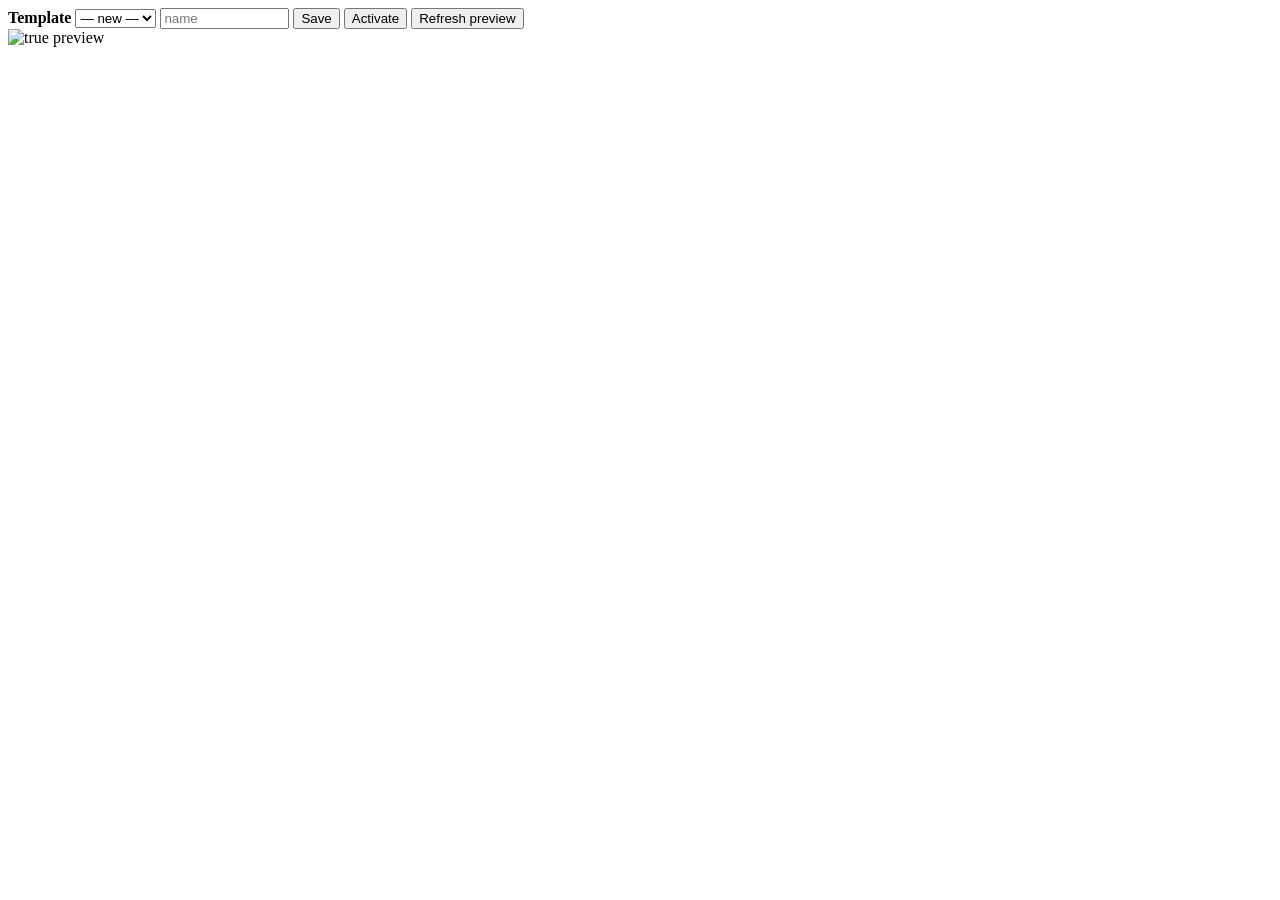
==== crates/ht32-panel-daemon/templates/editor.html @ 507dcf94 "feat(editor): client-side approximate widget renderer Implement window.renderWidget in widgets.js (I" ====
<!doctype html>
<html lang="en">
<head>
  <meta charset="utf-8"><meta name="viewport" content="width=device-width, initial-scale=1">
  <title>HT32 Template Editor</title>
  <link rel="stylesheet" href="/editor/editor.css">
  <!-- Script order matters: widgets.js exposes window.renderWidget; editor.js
       calls it and defines window.editor; Alpine.js scans x-data="editor()" last.
       All three are classic `defer` scripts — deferred scripts execute in strict
       document order, so each is ready before the next initialises. -->
  <script src="/editor/widgets.js" defer></script>
  <script src="/editor/editor.js" defer></script>
  <!-- Alpine.js is vendored + embedded (no CDN, no SRI risk, works offline) -->
  <script src="/editor/alpine.js" defer></script>
</head>
<body>
  <div class="editor" x-data="editor()">
    <div class="topbar">
      <strong>Template</strong>
      <select x-model="name" @change="load()">
        <option value="">— new —</option>
        <template x-for="t in templates" :key="t"><option :value="t" x-text="t"></option></template>
      </select>
      <input x-model="name" placeholder="name" size="14">
      <button @click="save()">Save</button>
      <button @click="activate()">Activate</button>
      <button @click="refreshTruth()">Refresh preview</button>
      <span x-text="status"></span>
    </div>

    <div class="palette">
      <template x-for="k in schema.kinds" :key="k">
        <button @click="addWidget(k)" x-text="'+ ' + k"></button>
      </template>
    </div>

    <div class="canvaswrap">
      <div class="device" :style="deviceStyle()">
        <template x-for="(w,i) in spec.widgets" :key="w.id">
          <div class="widget" :class="{selected: i===sel}" @mousedown="select(i)"
               :style="widgetStyle(w)"></div>
        </template>
      </div>
      <img class="device" :src="truthSrc" :style="deviceStyle()" alt="true preview">
    </div>

    <div class="props" x-show="sel!==null" x-data>
      <template x-if="sel!==null">
        <div>
          <label>id <input x-model="spec.widgets[sel].id"></label>
          <label>x <input type="number" x-model.number="spec.widgets[sel].rect.x" @input="refreshTruth()"></label>
          <label>y <input type="number" x-model.number="spec.widgets[sel].rect.y" @input="refreshTruth()"></label>
          <label>w <input type="number" x-model.number="spec.widgets[sel].rect.w" @input="refreshTruth()"></label>
          <label>h <input type="number" x-model.number="spec.widgets[sel].rect.h" @input="refreshTruth()"></label>

          <!-- bar/gauge numeric binding -->
          <template x-if="['bar','gauge'].includes(spec.widgets[sel].kind)">
            <label>source
              <select x-model="spec.widgets[sel].value" @change="refreshTruth(); renderAll()">
                <template x-for="s in schema.number_sources" :key="s"><option :value="s" x-text="s"></option></template>
              </select>
            </label>
          </template>

          <!-- text source -->
          <template x-if="spec.widgets[sel].kind==='text'">
            <label>text source
              <select x-model="spec.widgets[sel].value.src" @change="refreshTruth(); renderAll()">
                <template x-for="s in schema.text_sources" :key="s"><option :value="s" x-text="s"></option></template>
              </select>
            </label>
          </template>

          <button @click="spec.widgets.splice(sel,1); sel=null; refreshTruth(); renderAll()">Delete widget</button>
        </div>
      </template>
    </div>
  </div>
</body>
</html>
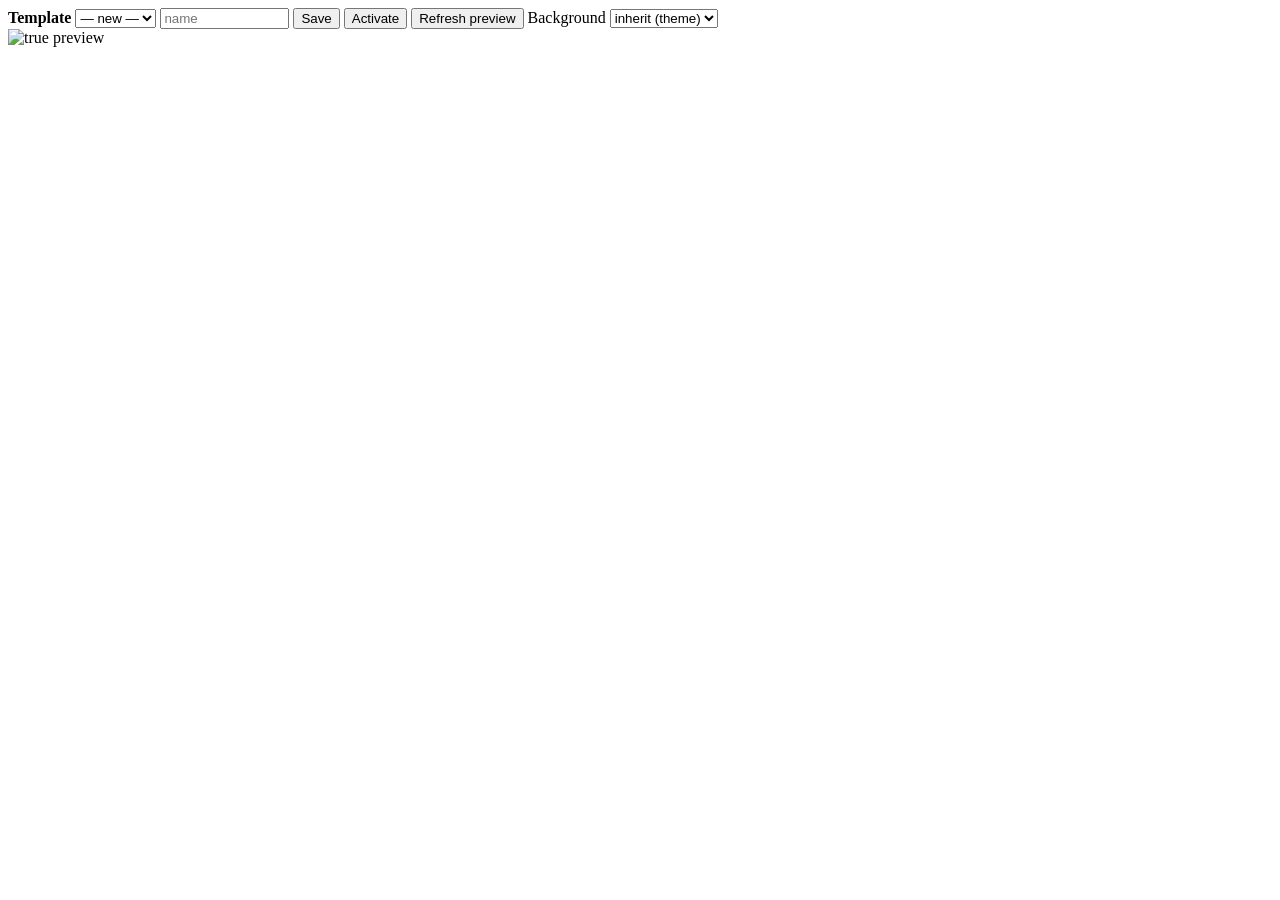
==== commit d867f5a8: "feat(template): per-template custom solid background colour" ====
--- a/crates/ht32-panel-daemon/templates/editor.html
+++ b/crates/ht32-panel-daemon/templates/editor.html
@@ -25,6 +25,18 @@
       <button @click="save()">Save</button>
       <button @click="activate()">Activate</button>
       <button @click="refreshTruth()">Refresh preview</button>
+      <!-- Top-level background colour (edits spec.background, not a widget). Always
+           visible regardless of widget selection. inherit = use theme background. -->
+      <label class="bgctl">Background
+        <select @change="setBgSlot($event.target.value)">
+          <option value="inherit" :selected="bgSelectVal() === 'inherit'">inherit (theme)</option>
+          <template x-for="s in schema.theme_slots" :key="s"><option :value="s" x-text="s" :selected="bgSelectVal() === s"></option></template>
+          <option value="custom" :selected="bgSelectVal() === 'custom'">custom…</option>
+        </select>
+        <template x-if="bgIsCustom()">
+          <input type="color" :value="bgHex()" @input="setBgHex($event.target.value)">
+        </template>
+      </label>
       <span x-text="status"></span>
     </div>
 
@@ -37,38 +49,197 @@
     <div class="canvaswrap">
       <div class="device" :style="deviceStyle()">
         <template x-for="(w,i) in spec.widgets" :key="w.id">
-          <div class="widget" :class="{selected: i===sel}" @mousedown="select(i)"
-               :style="widgetStyle(w)"></div>
+          <div class="widget" :class="{selected:i===sel, warn: warnIds.includes(w.id)}"
+               @mousedown="startDrag(i,$event,'move')" :style="widgetStyle(w)">
+            <span class="handle" @mousedown.stop="startDrag(i,$event,'resize')"></span>
+          </div>
         </template>
       </div>
       <img class="device" :src="truthSrc" :style="deviceStyle()" alt="true preview">
-    </div>
-
-    <div class="props" x-show="sel!==null" x-data>
+      <div class="warnings" x-show="warnings && warnings.length">
+        <template x-for="wn in warnings" :key="wn.widget_id">
+          <div class="warnrow" x-text="wn.message"></div>
+        </template>
+      </div>
+    </div>
+
+    <!-- Property panel. Gated by a single x-if, but bindings also go through the
+         null-safe `cur` getter (cur?.…) and guarded @input/@change handlers,
+         because Alpine re-evaluates a guarded subtree's child bindings one last
+         time when `sel` flips to null before x-if tears them down. -->
+    <div class="props">
       <template x-if="sel!==null">
         <div>
-          <label>id <input x-model="spec.widgets[sel].id"></label>
-          <label>x <input type="number" x-model.number="spec.widgets[sel].rect.x" @input="refreshTruth()"></label>
-          <label>y <input type="number" x-model.number="spec.widgets[sel].rect.y" @input="refreshTruth()"></label>
-          <label>w <input type="number" x-model.number="spec.widgets[sel].rect.w" @input="refreshTruth()"></label>
-          <label>h <input type="number" x-model.number="spec.widgets[sel].rect.h" @input="refreshTruth()"></label>
-
-          <!-- bar/gauge numeric binding -->
-          <template x-if="['bar','gauge'].includes(spec.widgets[sel].kind)">
+          <label>id <input :value="cur?.id" @input="if(cur) cur.id = $event.target.value"></label>
+          <label>x <input type="number" :value="cur?.rect.x" @input="if(cur){ cur.rect.x = +$event.target.value } refreshTruth(); renderAll()"></label>
+          <label>y <input type="number" :value="cur?.rect.y" @input="if(cur){ cur.rect.y = +$event.target.value } refreshTruth(); renderAll()"></label>
+          <label>w <input type="number" :value="cur?.rect.w" @input="if(cur){ cur.rect.w = +$event.target.value } refreshTruth(); renderAll()"></label>
+          <label>h <input type="number" :value="cur?.rect.h" @input="if(cur){ cur.rect.h = +$event.target.value } refreshTruth(); renderAll()"></label>
+
+          <!-- bar / gauge: numeric source -->
+          <template x-if="['bar','gauge'].includes(cur?.kind)">
             <label>source
-              <select x-model="spec.widgets[sel].value" @change="refreshTruth(); renderAll()">
-                <template x-for="s in schema.number_sources" :key="s"><option :value="s" x-text="s"></option></template>
+              <select @change="if(cur) cur.value = $event.target.value; refreshTruth(); renderAll()">
+                <template x-for="s in schema.number_sources" :key="s"><option :value="s" x-text="s" :selected="cur?.value === s"></option></template>
               </select>
             </label>
           </template>
 
-          <!-- text source -->
-          <template x-if="spec.widgets[sel].kind==='text'">
-            <label>text source
-              <select x-model="spec.widgets[sel].value.src" @change="refreshTruth(); renderAll()">
-                <template x-for="s in schema.text_sources" :key="s"><option :value="s" x-text="s"></option></template>
+          <!-- Part B: colour controls for bar (fill, bg) -->
+          <template x-if="cur?.kind==='bar'">
+            <div>
+              <label>fill
+                <select @change="setColorSlot('fill', $event.target.value)">
+                  <template x-for="s in schema.theme_slots" :key="s"><option :value="s" x-text="s" :selected="colorSelectVal('fill') === s"></option></template>
+                  <option value="custom" :selected="colorSelectVal('fill') === 'custom'">custom…</option>
+                </select>
+                <template x-if="colorIsCustom('fill')">
+                  <input type="color" :value="colorHex('fill')" @input="setColorHex('fill', $event.target.value)">
+                </template>
+              </label>
+              <label>bg
+                <select @change="setColorSlot('bg', $event.target.value)">
+                  <template x-for="s in schema.theme_slots" :key="s"><option :value="s" x-text="s" :selected="colorSelectVal('bg') === s"></option></template>
+                  <option value="custom" :selected="colorSelectVal('bg') === 'custom'">custom…</option>
+                </select>
+                <template x-if="colorIsCustom('bg')">
+                  <input type="color" :value="colorHex('bg')" @input="setColorHex('bg', $event.target.value)">
+                </template>
+              </label>
+            </div>
+          </template>
+
+          <!-- Part B: colour controls for gauge (color, track) -->
+          <template x-if="cur?.kind==='gauge'">
+            <div>
+              <label>color
+                <select @change="setColorSlot('color', $event.target.value)">
+                  <template x-for="s in schema.theme_slots" :key="s"><option :value="s" x-text="s" :selected="colorSelectVal('color') === s"></option></template>
+                  <option value="custom" :selected="colorSelectVal('color') === 'custom'">custom…</option>
+                </select>
+                <template x-if="colorIsCustom('color')">
+                  <input type="color" :value="colorHex('color')" @input="setColorHex('color', $event.target.value)">
+                </template>
+              </label>
+              <label>track
+                <select @change="setColorSlot('track', $event.target.value)">
+                  <template x-for="s in schema.theme_slots" :key="s"><option :value="s" x-text="s" :selected="colorSelectVal('track') === s"></option></template>
+                  <option value="custom" :selected="colorSelectVal('track') === 'custom'">custom…</option>
+                </select>
+                <template x-if="colorIsCustom('track')">
+                  <input type="color" :value="colorHex('track')" @input="setColorHex('track', $event.target.value)">
+                </template>
+              </label>
+            </div>
+          </template>
+
+          <!-- Part B: colour controls for sparkline (color_a, color_b, bg) -->
+          <template x-if="cur?.kind==='sparkline'">
+            <div>
+              <label>color a
+                <select @change="setColorSlot('color_a', $event.target.value)">
+                  <template x-for="s in schema.theme_slots" :key="s"><option :value="s" x-text="s" :selected="colorSelectVal('color_a') === s"></option></template>
+                  <option value="custom" :selected="colorSelectVal('color_a') === 'custom'">custom…</option>
+                </select>
+                <template x-if="colorIsCustom('color_a')">
+                  <input type="color" :value="colorHex('color_a')" @input="setColorHex('color_a', $event.target.value)">
+                </template>
+              </label>
+              <label>color b
+                <select @change="setColorSlot('color_b', $event.target.value)">
+                  <template x-for="s in schema.theme_slots" :key="s"><option :value="s" x-text="s" :selected="colorSelectVal('color_b') === s"></option></template>
+                  <option value="custom" :selected="colorSelectVal('color_b') === 'custom'">custom…</option>
+                </select>
+                <template x-if="colorIsCustom('color_b')">
+                  <input type="color" :value="colorHex('color_b')" @input="setColorHex('color_b', $event.target.value)">
+                </template>
+              </label>
+              <label>bg
+                <select @change="setColorSlot('bg', $event.target.value)">
+                  <template x-for="s in schema.theme_slots" :key="s"><option :value="s" x-text="s" :selected="colorSelectVal('bg') === s"></option></template>
+                  <option value="custom" :selected="colorSelectVal('bg') === 'custom'">custom…</option>
+                </select>
+                <template x-if="colorIsCustom('bg')">
+                  <input type="color" :value="colorHex('bg')" @input="setColorHex('bg', $event.target.value)">
+                </template>
+              </label>
+            </div>
+          </template>
+
+          <!-- Part B: colour controls for clock (color) -->
+          <template x-if="cur?.kind==='clock'">
+            <label>color
+              <select @change="setColorSlot('color', $event.target.value)">
+                <template x-for="s in schema.theme_slots" :key="s"><option :value="s" x-text="s" :selected="colorSelectVal('color') === s"></option></template>
+                <option value="custom" :selected="colorSelectVal('color') === 'custom'">custom…</option>
               </select>
+              <template x-if="colorIsCustom('color')">
+                <input type="color" :value="colorHex('color')" @input="setColorHex('color', $event.target.value)">
+              </template>
             </label>
+          </template>
+
+          <!-- Part C: text widget — source + fmt + colour -->
+          <template x-if="cur?.kind==='text'">
+            <div>
+              <label>text source
+                <select @change="setTextSrc($event.target.value)">
+                  <template x-for="s in schema.text_sources" :key="s"><option :value="s" x-text="s" :selected="cur?.value?.src === s"></option></template>
+                </select>
+              </label>
+
+              <!-- literal: free-text input -->
+              <template x-if="cur?.value?.src==='literal'">
+                <label>text
+                  <input type="text" :value="cur?.value?.fmt" @input="if(cur) cur.value.fmt = $event.target.value; refreshTruth(); renderAll()">
+                </label>
+              </template>
+
+              <!-- time: format dropdown -->
+              <template x-if="cur?.value?.src==='time'">
+                <label>format
+                  <select @change="if(cur) cur.value.fmt = $event.target.value; refreshTruth(); renderAll()">
+                    <template x-for="f in schema.time_fmts" :key="f"><option :value="f" x-text="f" :selected="cur?.value?.fmt === f"></option></template>
+                  </select>
+                </label>
+              </template>
+
+              <!-- date: format dropdown -->
+              <template x-if="cur?.value?.src==='date'">
+                <label>format
+                  <select @change="if(cur) cur.value.fmt = $event.target.value; refreshTruth(); renderAll()">
+                    <template x-for="f in schema.date_fmts" :key="f"><option :value="f" x-text="f" :selected="cur?.value?.fmt === f"></option></template>
+                  </select>
+                </label>
+              </template>
+
+              <!-- number: source + style dropdowns -->
+              <template x-if="cur?.value?.src==='number'">
+                <div>
+                  <label>data source
+                    <select @change="if(cur) cur.value.fmt.source = $event.target.value; refreshTruth(); renderAll()">
+                      <template x-for="s in schema.number_sources" :key="s"><option :value="s" x-text="s" :selected="cur?.value?.fmt?.source === s"></option></template>
+                    </select>
+                  </label>
+                  <label>style
+                    <select @change="if(cur) cur.value.fmt.style = $event.target.value; refreshTruth(); renderAll()">
+                      <template x-for="f in schema.number_fmts" :key="f"><option :value="f" x-text="f" :selected="cur?.value?.fmt?.style === f"></option></template>
+                    </select>
+                  </label>
+                </div>
+              </template>
+
+              <!-- Part B: colour for text widget -->
+              <label>color
+                <select @change="setColorSlot('color', $event.target.value)">
+                  <template x-for="s in schema.theme_slots" :key="s"><option :value="s" x-text="s" :selected="colorSelectVal('color') === s"></option></template>
+                  <option value="custom" :selected="colorSelectVal('color') === 'custom'">custom…</option>
+                </select>
+                <template x-if="colorIsCustom('color')">
+                  <input type="color" :value="colorHex('color')" @input="setColorHex('color', $event.target.value)">
+                </template>
+              </label>
+            </div>
           </template>
 
           <button @click="spec.widgets.splice(sel,1); sel=null; refreshTruth(); renderAll()">Delete widget</button>
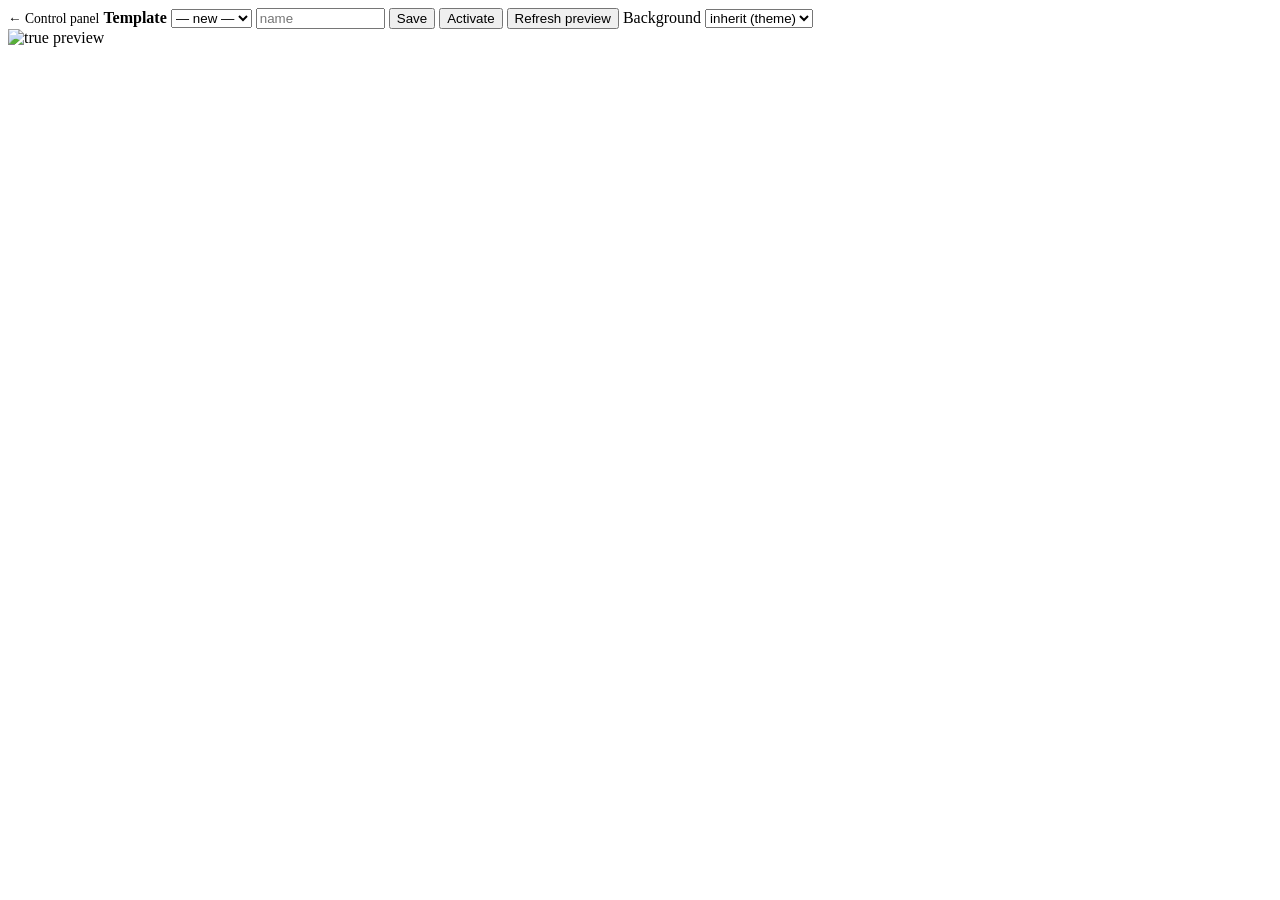
==== commit 976d7b75: "feat(web): surface template editor + saved templates in the control panel - Refactor face_get/face_s" ====
--- a/crates/ht32-panel-daemon/templates/editor.html
+++ b/crates/ht32-panel-daemon/templates/editor.html
@@ -16,6 +16,7 @@
 <body>
   <div class="editor" x-data="editor()">
     <div class="topbar">
+      <a href="/" style="color:inherit;text-decoration:none;font-size:0.85rem;">&#8592; Control panel</a>
       <strong>Template</strong>
       <select x-model="name" @change="load()">
         <option value="">— new —</option>
